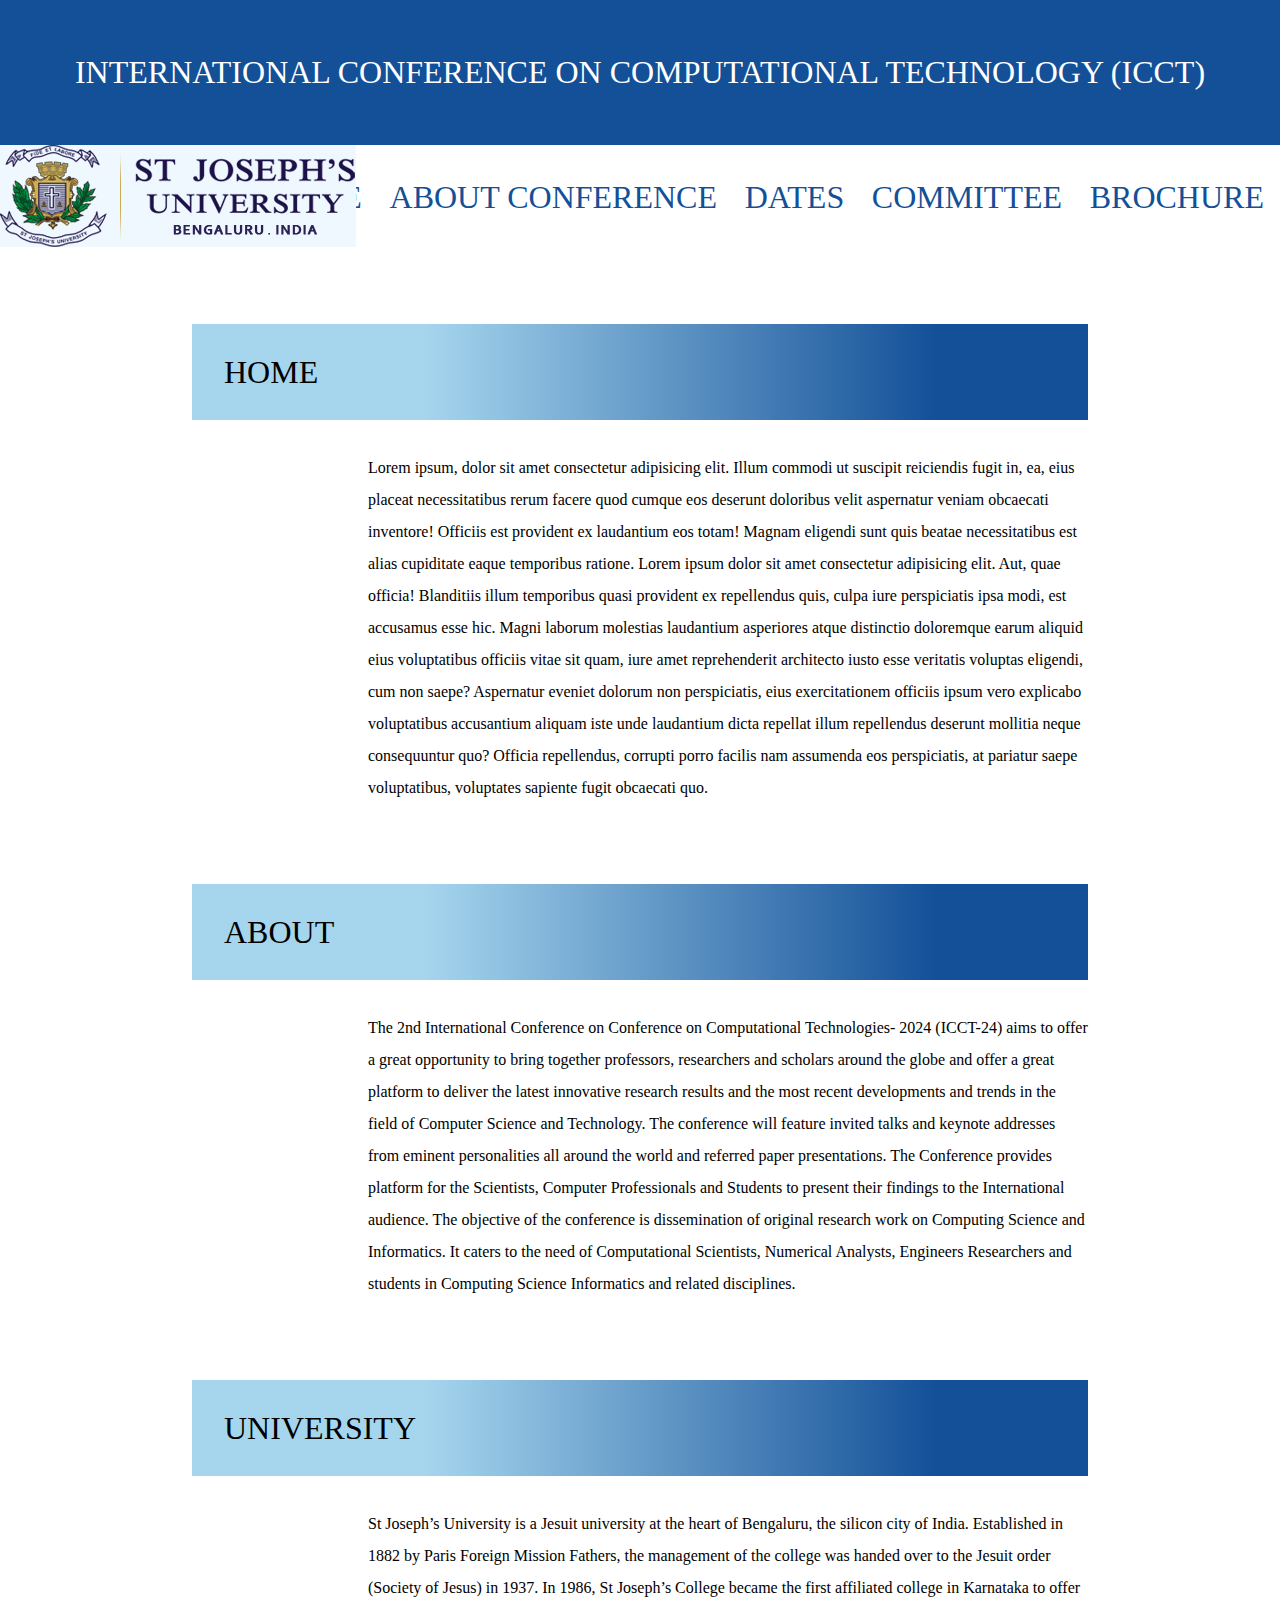
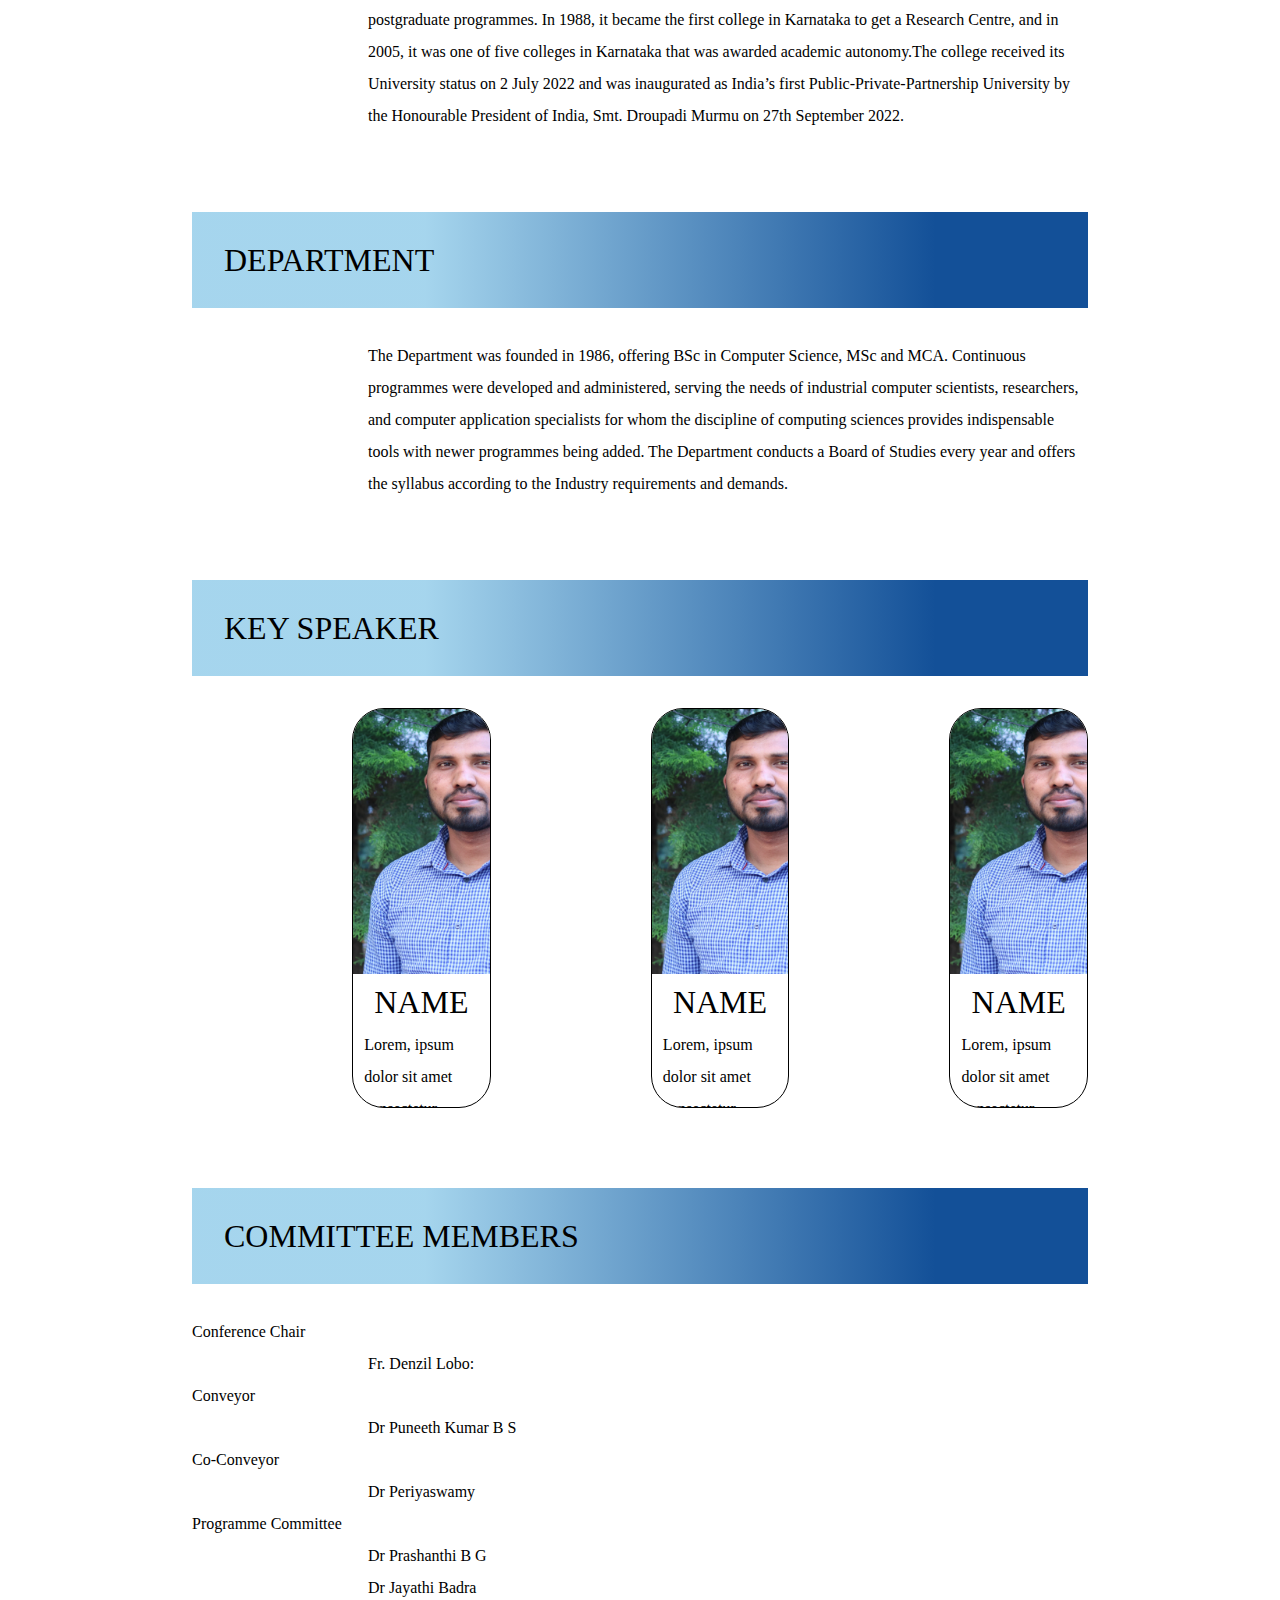
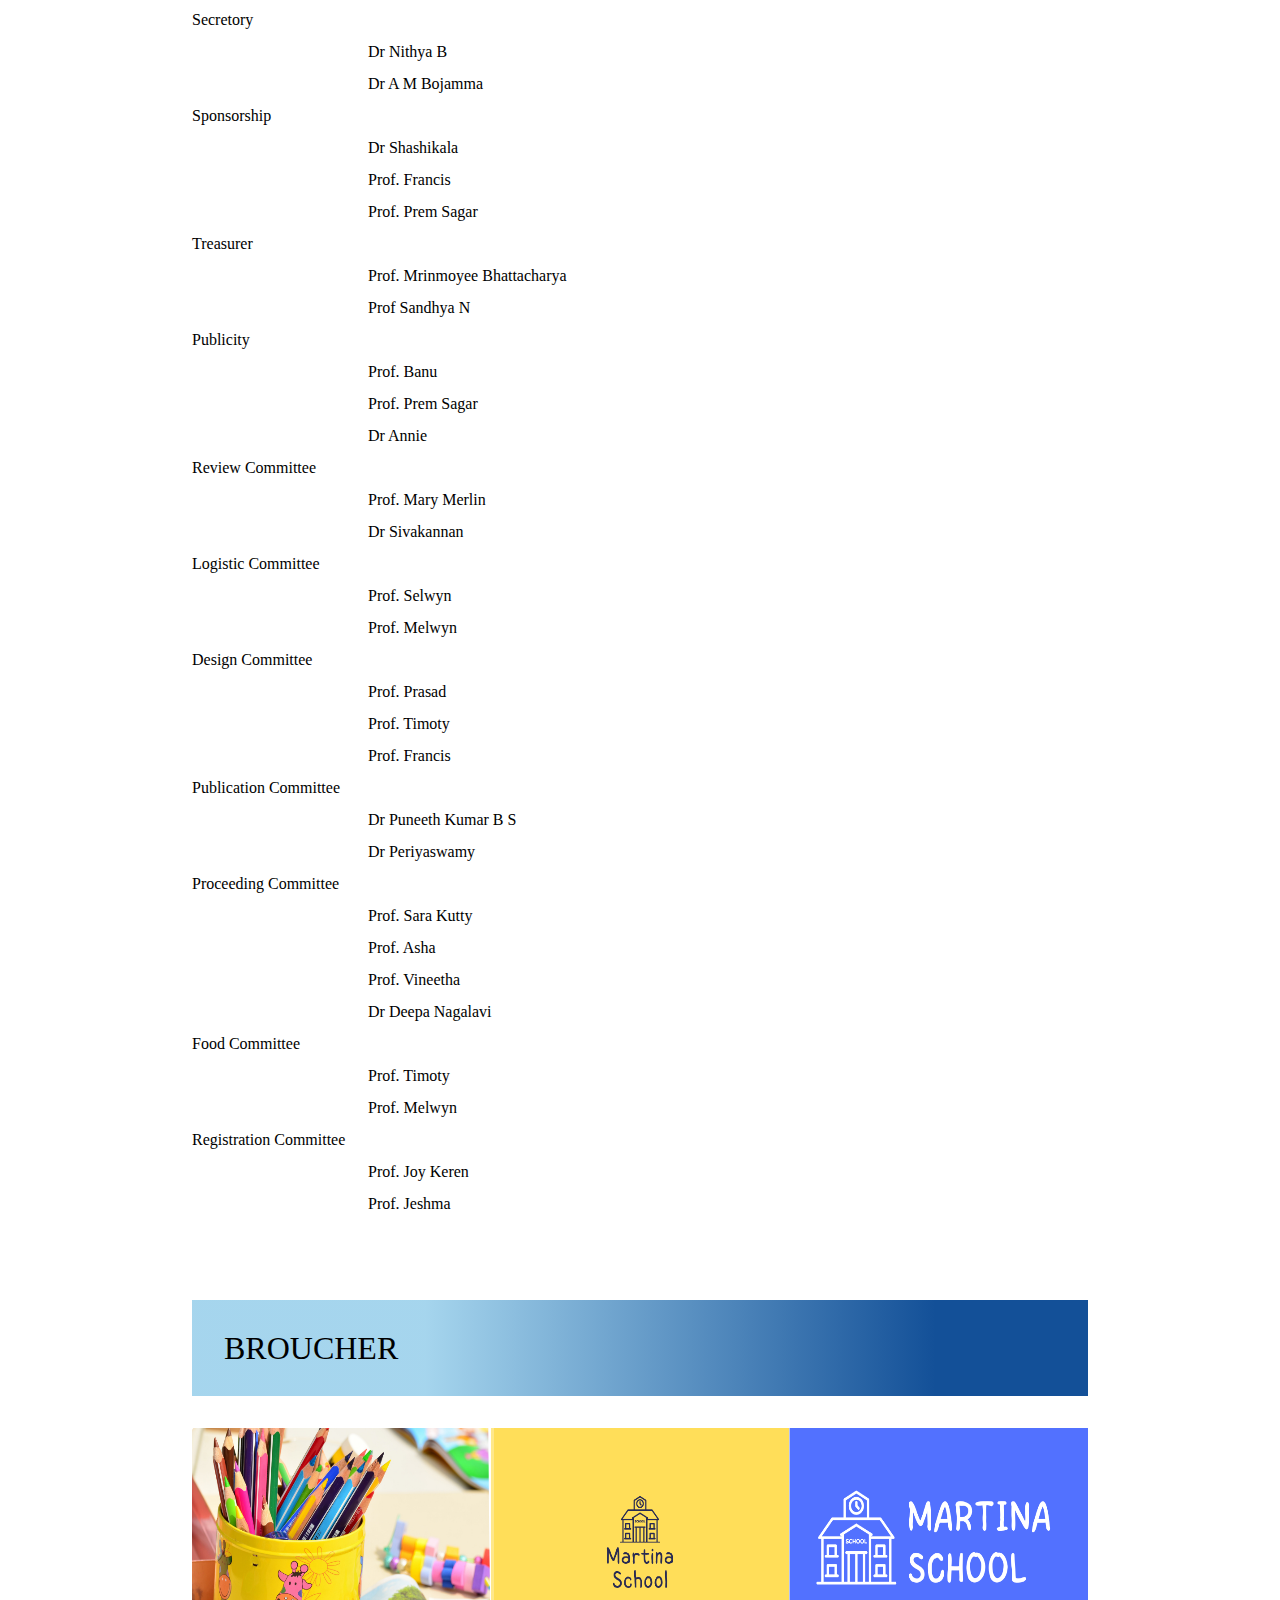
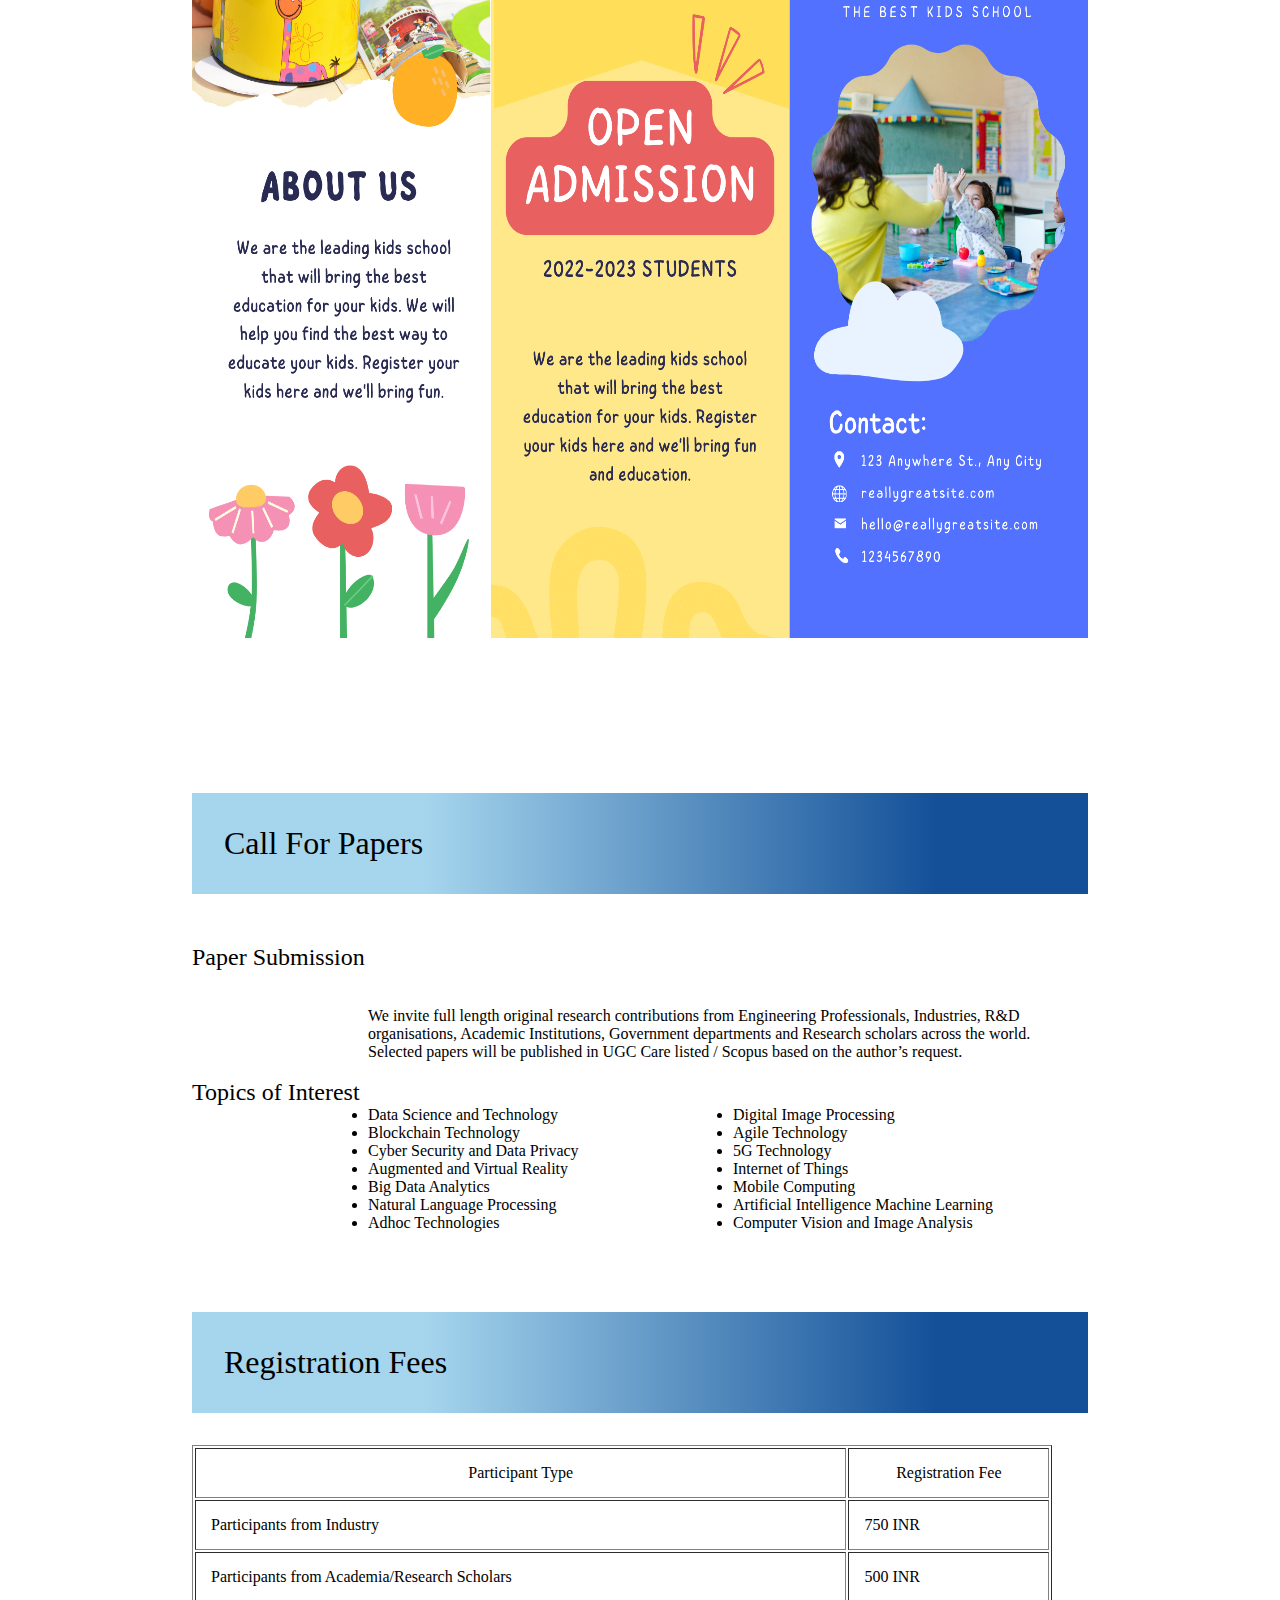
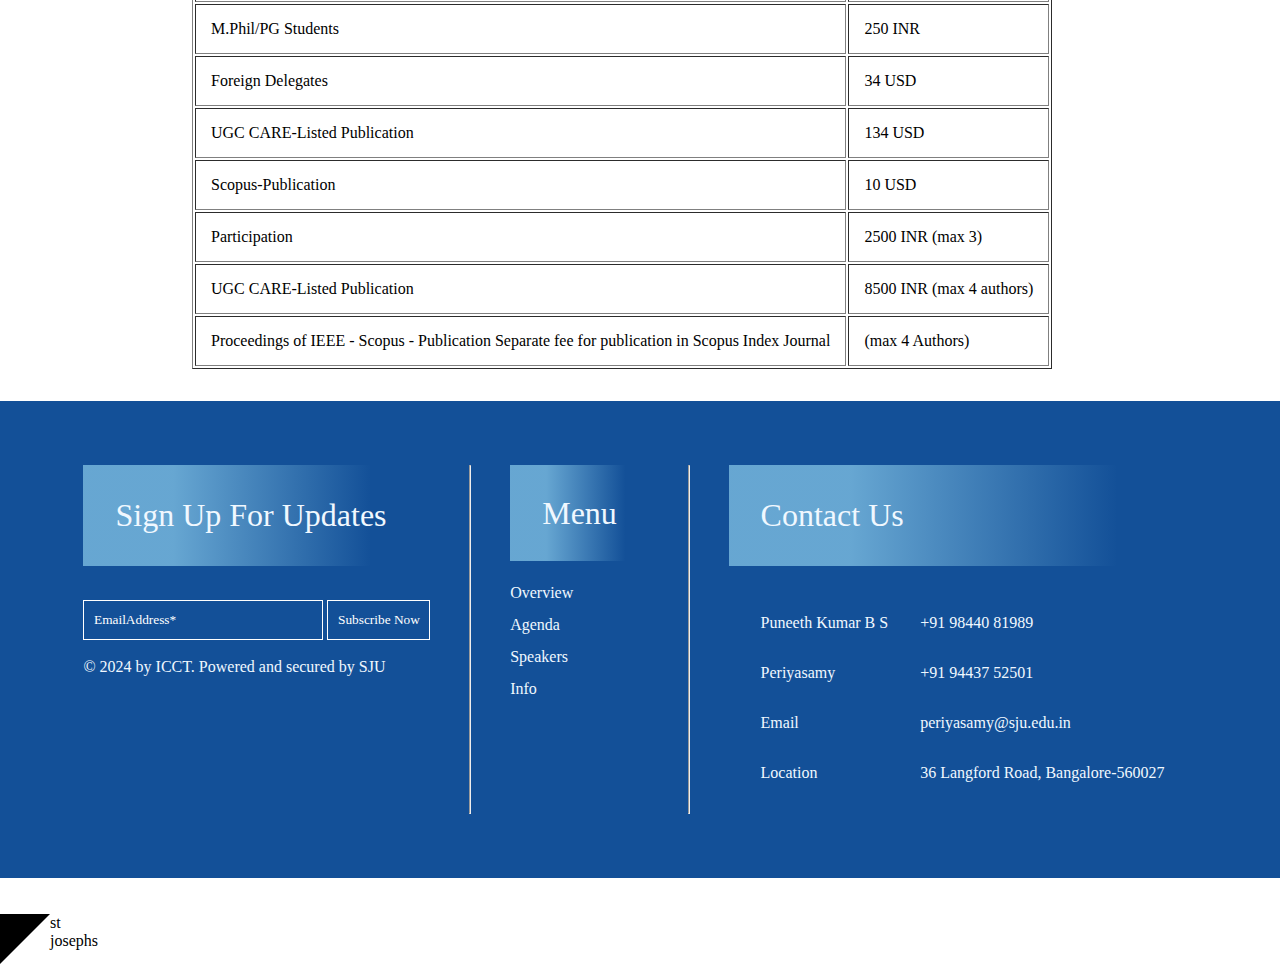
==== index.html @ 718569b0 "initial" ====
<!DOCTYPE html>
<html lang="en">
<head>
    <meta charset="UTF-8">
    <meta name="viewport" content="width=device-width, initial-scale=1.0">
    <title>Conference</title>
    <link rel="stylesheet" href="style.css">
    <link rel="preconnect" href="https://fonts.googleapis.com">
<link rel="preconnect" href="https://fonts.gstatic.com" crossorigin>
<link href="https://fonts.googleapis.com/css2?family=Raleway:ital,wght@1,500&display=swap" rel="stylesheet">
</head>
<body>
    <div class="container">
        <div class="header">

            <div class="conference">
                <h1>INTERNATIONAL CONFERENCE ON COMPUTATIONAL TECHNOLOGY (ICCT)</h1>
            </div>

            <div class="logoPic" class="overlay">
                <img src="logo.png" alt="LOGO" id="logo">
                <img src="college.jpg" alt="UNIVERSITY PICTURE" id="cllgPic">
            </div>
            
            <nav class="headNav">
                <img src="Removal-326.png" alt="icctlogo" id="icctLOGO">
                <a href="#home" class="headerNav">HOME</a>
                <a href="#about" class="headerNav">ABOUT CONFERENCE</a>
                <a href="" class="headerNav">DATES</a>
                <a href="#committee" class="headerNav">COMMITTEE</a>
                <a href="#broucher" class="headerNav">BROCHURE</a>
            </nav>
        </div>

        <div class="main">
            <div class="home" id="home">
            <p class="head">HOME</p>
            <p class="para">Lorem ipsum, dolor sit amet consectetur adipisicing elit. Illum commodi ut suscipit reiciendis fugit in, ea, eius placeat necessitatibus rerum facere quod cumque eos deserunt doloribus velit aspernatur veniam obcaecati inventore! Officiis est provident ex laudantium eos totam! Magnam eligendi sunt quis beatae necessitatibus est alias cupiditate eaque temporibus ratione. Lorem ipsum dolor sit amet consectetur adipisicing elit. Aut, quae officia! Blanditiis illum temporibus quasi provident ex repellendus quis, culpa iure perspiciatis ipsa modi, est accusamus esse hic. Magni laborum molestias laudantium asperiores atque distinctio doloremque earum aliquid eius voluptatibus officiis vitae sit quam, iure amet reprehenderit architecto iusto esse veritatis voluptas eligendi, cum non saepe? Aspernatur eveniet dolorum non perspiciatis, eius exercitationem officiis ipsum vero explicabo voluptatibus accusantium aliquam iste unde laudantium dicta repellat illum repellendus deserunt mollitia neque consequuntur quo? Officia repellendus, corrupti porro facilis nam assumenda eos perspiciatis, at pariatur saepe voluptatibus, voluptates sapiente fugit obcaecati quo.</p>
            </div>

            <div class="about" id="about">
                <p class="head">ABOUT</p>
                <p class="para">The 2nd International Conference on Conference on
                            Computational Technologies- 2024 (ICCT-24) aims to offer a great
                            opportunity to bring together professors, researchers and
                            scholars around the globe and offer a great platform to deliver the
                            latest innovative research results and the most recent
                            developments and trends in the field of Computer Science and
                            Technology. The conference will feature invited talks and keynote
                            addresses from eminent personalities all around the world and
                            referred paper presentations. The Conference provides platform
                            for the Scientists, Computer Professionals and Students to present
                            their findings to the International audience. The objective of the
                            conference is dissemination of original research work on
                            Computing Science and Informatics. It caters to the need of
                            Computational Scientists, Numerical Analysts, Engineers
                            Researchers and students in Computing Science Informatics and
                            related disciplines.
                </p>
            </div>

            <div class="uni" id="uni">
                <p class="head">UNIVERSITY</p>
                <p class="para">St Joseph’s University is a Jesuit university at the heart
                            of Bengaluru, the silicon city of India. Established in
                            1882 by Paris Foreign Mission Fathers, the management
                            of the college was handed over to the Jesuit order
                            (Society of Jesus) in 1937. In 1986, St Joseph’s College
                            became the first affiliated college in Karnataka to offer
                            postgraduate programmes. In 1988, it became the first
                            college in Karnataka to get a Research Centre, and in
                            2005, it was one of five colleges in Karnataka that was
                            awarded academic autonomy.The college received its
                            University status on 2 July 2022 and was inaugurated as
                            India’s first Public-Private-Partnership University by
                            the Honourable President of India, Smt. Droupadi
                            Murmu on 27th September 2022. 
                </p>
            </div>

            <div class="dep" id="dep">
                <p class="head">DEPARTMENT</p>
                <p class="para">The Department was founded in 1986, offering BSc in
                            Computer Science, MSc and MCA. Continuous
                            programmes were developed and administered, serving
                            the needs of industrial computer scientists,
                            researchers, and computer application specialists for
                            whom the discipline of computing sciences provides
                            indispensable tools with newer programmes being
                            added.
                            The Department conducts a Board of Studies every year
                            and offers the syllabus according to the Industry
                            requirements and demands.
                </p>
            </div>
            
            <div class="keyspeaker">
                <p class="head">KEY SPEAKER</p>
                <div class="cardDIV">
                <div class="card">
                    <img src="punith.png" alt="">
                    <p id="cardN">NAME</p>
                    <p id="cardP">Lorem, ipsum dolor sit amet consectetur adipisicing elit. Repellat excepturi cumque hic. Natus dolorum tenetur maxime non quod illo porro.</p>
                </div>

                <div class="card">
                    <img src="punith.png" alt="">
                    <p id="cardN">NAME</p>
                    <p id="cardP">Lorem, ipsum dolor sit amet consectetur adipisicing elit. Repellat excepturi cumque hic. Natus dolorum tenetur maxime non quod illo porro.</p>
                </div>

                <div class="card">
                    <img src="punith.png" alt="">
                    <p id="cardN">NAME</p>
                    <p id="cardP">Lorem, ipsum dolor sit amet consectetur adipisicing elit. Repellat excepturi cumque hic. Natus dolorum tenetur maxime non quod illo porro.</p>
                </div>
            </div>
            </div>

            <div class="committee" class="para" id="committee">
                <p class="head">COMMITTEE MEMBERS</p>
                
                <p class="title">Conference Chair</p>
                <p class="para">Fr. Denzil Lobo:</p>
                
                <p class="title">Conveyor</p>
                <p class="para">Dr Puneeth Kumar B S</p>
            
                <p class="title">Co-Conveyor </p>
                <p class="para">Dr Periyaswamy</p>
            
                <p class="title">Programme Committee</p>
                <p class="para">Dr Prashanthi B G</p>
                <p class="para">Dr Jayathi Badra</p>
            
                <p class="title">Secretory</p>
                <p class="para">Dr Nithya B</p>
                <p class="para">Dr A M Bojamma</p>
            
                <p class="title">Sponsorship</p>
                <p class="para">Dr Shashikala</p>
                <p class="para">Prof. Francis</p>
                <p class="para">Prof. Prem Sagar</p>
            
                <p class="title">Treasurer</p>
                <p class="para">Prof. Mrinmoyee Bhattacharya</p>
                <p class="para">Prof Sandhya N</p>
            
                <p class="title">Publicity</p>
                <p class="para">Prof. Banu</p>
                <p class="para">Prof. Prem Sagar</p>
                <p class="para">Dr Annie</p>
            
                <p class="title">Review Committee</p>
                <p class="para">Prof. Mary Merlin</p>
                <p class="para">Dr Sivakannan</p>
            
                <p class="title">Logistic Committee</p>
                <p class="para">Prof. Selwyn</p>
                <p class="para">Prof. Melwyn</p>
            
                <p class="title">Design Committee</p>
                <p class="para">Prof. Prasad</p>
                <p class="para">Prof. Timoty</p>
                <p class="para">Prof. Francis</p>
            
                <p class="title">Publication Committee</p>
                <p class="para">Dr Puneeth Kumar B S</p>
                <p class="para">Dr Periyaswamy</p>
            
                <p class="title">Proceeding Committee</p>
                <p class="para">Prof. Sara Kutty</p>
                <p class="para">Prof. Asha</p>
                <p class="para">Prof. Vineetha</p>
                <p class="para">Dr Deepa Nagalavi</p>
            
                <p class="title">Food Committee</p>
                <p class="para">Prof. Timoty</p>
                <p class="para">Prof. Melwyn</p>
            
                <p class="title">Registration Committee</p>
                <p class="para">Prof. Joy Keren</p>
                <p class="para">Prof. Jeshma</p>
            </div>

            <div class="broucher" id="broucher">
                <p class="head">BROUCHER</p>
                <img src="broucher.png" alt="broucher" id="brouchImg">
            </div>
        </div>
        <div class="forAuthors">
            <div class="callForPapers">
                <p class="head">Call For Papers</p>
                <br>
                <h2><u>Paper Submission</u></h2>
                <br><br>
                
                <p class="para">We invite full length original research
                contributions from Engineering Professionals, Industries, R&D
                organisations, Academic Institutions, Government departments
                and Research scholars across the world. Selected papers will be
                published in UGC Care listed / Scopus based on the author’s
                request.</p>
                <br>
                <h2><u>Topics of Interest<u></h2>
                <div class="para">
                    <ul class="two-column-list">
                        <li>Data Science and Technology</li>
                        <li>Blockchain Technology</li>
                        <li>Cyber Security and Data Privacy</li>
                        <li>Augmented and Virtual Reality</li>
                        <li>Big Data Analytics</li>
                        <li>Natural Language Processing</li>
                        <li>Adhoc Technologies</li>
                        <li>Digital Image Processing</li>
                        <li>Agile Technology</li>
                        <li>5G Technology</li>
                        <li>Internet of Things</li>
                        <li>Mobile Computing</li>
                        <li>Artificial Intelligence Machine Learning</li>
                        <li>Computer Vision and Image Analysis</li>
                    </ul>
                </div>
            </div>
            <div class="registration" id="reg">
                <p class="head">Registration Fees</p>
                    <table border="1px solid black" padding="2px">
                        <tr>
                            <th class="pad">Participant Type</th>
                            <th class="pad">Registration Fee</th>
                        </tr>
                        <tr>
                            <td class="pad">Participants from Industry</td>
                            <td class="pad">750 INR</td>
                        </tr>
                        <tr>
                            <td class="pad">Participants from Academia/Research Scholars</td>
                            <td class="pad">500 INR</td>
                        </tr>
                        <tr>
                            <td class="pad">M.Phil/PG Students</td>
                            <td class="pad">250 INR</td>
                        </tr>
                        <tr>
                            <td class="pad">Foreign Delegates</td>
                            <td class="pad">34 USD</td>
                        </tr>
                        <tr>
                            <td class="pad">UGC CARE-Listed Publication</td>
                            <td class="pad">134 USD</td>
                        </tr>
                        <tr>
                            <td class="pad">Scopus-Publication</td>
                            <td class="pad">10 USD</td>
                        </tr>
                        <tr>
                            <td class="pad">Participation</td>
                            <td class="pad">2500 INR (max 3)</td>
                        </tr>
                        <tr>
                            <td class="pad">UGC CARE-Listed Publication</td>
                            <td class="pad">8500 INR (max 4 authors)</td>
                        </tr>
                        <tr>
                            <td class="pad">Proceedings of IEEE - Scopus - Publication  Separate fee for publication in Scopus Index Journal</td>
                            <td class="pad">(max 4 Authors)</td>
                        </tr>
                    </table>
            </div>
        </div>
        <div class="footer">
            <div class="left">
                <p class="headF">Sign Up For Updates</p><br>
                <input type="email" id="email" placeholder="EmailAddress*">
                <input type="button" id="subscribe" value="Subscribe Now">
                <br><br>
                <p> &copy; 2024 by ICCT. Powered and secured by SJU </p>
            </div>
            <hr>
            <div class="middle">
                <div class="menuF">
                    <p class="headF">Menu</p>
                    <div class="middleheader">
                    <a href="" class="anchor">Overview</a>
                    <a href="" class="anchor">Agenda</a>
                    <a href="" class="anchor">Speakers</a>
                    <a href="" class="anchor">Info</a>
                    </div>
                </div>
            </div>
            <hr>
            <div class="right">
                <div class="contactF">
                    <p class="headF">Contact Us</p>
                    <table id="contact" >
                        <tr>
                            <td class="inline">Puneeth Kumar B S</td>
                            <td class="dist"><a href="tel:+919844081989" class="anchor">+91 98440 81989</a></td>
                        </tr>
                        <tr>
                            <td class="inline">Periyasamy</td>
                            <td class="dist"><a href="tel:+919443752501" class="anchor">+91 94437 52501</a></td>
                        </tr>
                        <tr>
                            <td class="inline">Email</td>
                            <td class="dist"><a href="mailto:periyasamy@sju.edu.in" class="anchor">periyasamy@sju.edu.in</a></td>
                        </tr>
                        <tr>
                            <td class="inline">Location</td>
                            <td class="dist"><a href="https://maps.app.goo.gl/QiLwii8ZhVejhxMS9" target="_blank" class="anchor">36 Langford Road, Bangalore-560027</a></td>
                        </tr>
                    </table>
                    
                </div>
            </div>
        </div>
    </div>
</body>
<br><br>
<div class="overlay">
    st josephs
</div>
</html>
---- style.css ----
*{
    box-sizing: border-box;
    margin: 0;
    padding: 0;
    font-family: Cambria, Cochin, Georgia, Times, 'Times New Roman', serif;
    font-weight: 400;
    text-decoration: none;
}
body{
    width: 100%;
    height: 100%;
}
#cllgPic{
    width:100% ;
    height:70vh ;
}
#logo{
    position: absolute;
    background-color: aliceblue
}
#icctLOGO{
    height: 4rem;
    width: 14rem;
    display: inline;
    /* background-color: red; */
}
.conference{
    background: #135098;
    text-align: center;
    color: white;
    padding: 6vh;
}
.headNav{
    width: 100%;
    height: 9vh;
    display: flex;
    justify-content: space-between;
    margin: auto;
    padding: 1rem;
    /* background-color: #85c6e7; */
    text-decoration-color: white;
    text-decoration: solid;
}
.headerNav{
    text-decoration: none;
    color: #135098;
    font-size: 2rem;
    display: inline;
}
.main{
    display: flex;
    flex-direction: column;
    align-items: center;
    line-height: 2rem;
}
.home{
    width: 70vw;
}
.about{
    width: 70vw;
}
#aboutP{
    margin-left: 10rem;
}
#aboutT{
    padding: 2rem;
    font-size: 2rem;
}
.para{
    margin-left: 11rem;
}
.head{
    margin-top: 5rem;
    margin-bottom: 2rem;
    padding: 2rem;
    font-size: 2rem;
    background: rgb(133,198,231);
background: linear-gradient(90deg, rgba(133,198,231,0.73357265269389) 26%, rgba(19,80,152,1) 83%);
}
.headF{
    margin-bottom: 1rem;
    padding: 2rem;
    font-size: 2rem;
    background: rgb(133,198,231);
background: linear-gradient(90deg, rgba(133,198,231,0.73357265269389) 26%, rgba(19,80,152,1) 83%);
}
.uni{
    width: 70vw;
}
.dep{
    width: 70vw;
}
.committee{
    width: 70vw;
}
.keyspeaker{
    width: 70vw;
}
.brochure{
    width: 70vw;
}
#brouchImg{
    width: 70vw;
    height: 90vh;
}
.registration{
    width: 70vw;
    align-content: center;
}
.card{
    border: 1px solid black;
    width: 16.7rem;
    border-radius: 2rem;
    overflow: hidden;
    height: 25rem;
}
#cardN{
    text-align: center;
    font-size: 2rem;
}
#cardP{
    margin: 0.7rem;
}
#keyspeakH{
    padding: 2rem;
    font-size: 2rem;
    width: 50vw;
}
.card{
    margin-left: 10rem;
}

.cardDIV{
    display: flex;
}

/* .overlay{
    background-color: gray;
    width: 400px;
    height: 400px;
    transform: rotate(45deg);
    position: ;
} */

.overlay{
    /* background-color: aqua; */
    height: 0px;
    width: 0px;
    border-right: 50px solid transparent;
    border-bottom: 50px solid transparent;
    border-left: 50px solid black;
    /* border-top: ; */
}
#email{
    border: 1px solid white;
    color: white;
    background-color:  #135098;
    padding: 0.6rem;
    width: 15rem;
    height: 2.5rem;
}
#subscribe{
    border: 1px solid white;
    color: white;
    background-color:  #135098;
    padding: 0.6rem;
    /* width: 15rem; */
    height: 2.5rem;
}
::placeholder{
    color: white;
}

.footer{
    background-color: #135098;
    padding: 4rem;
    color: aliceblue;
    display: flex;
    flex-direction: row;
    justify-content: space-around;
}
.footNav{
    width: 30vw;
    margin: auto;
}
.footerNav{
    color: aliceblue;
}
#copyright{
    margin-top: 2rem;
}
.middle{
    line-height: 2rem;
}
.middleheader{
    display: flex;
    flex-direction: column;
    justify-content: space-evenly;
}
.anchor{
    color: aliceblue;
    text-decoration: none;
}
.forAuthors{
    padding: 2rem;
    display: flex;
    flex-direction: column;
    align-items: center;
}
.callForPapers{
    width: 70vw;
    margin-top: 2rem;
}
.inline{
    /* display: inline; */
    margin-left: 1rem;
}
.dist{
    margin-left: 1rem;
}
#contact{
    border-spacing: 2rem;
}
.two-column-list{
  -webkit-column-count: 2;
  -webkit-column-gap: 10px;
   column-count: 2;
   column-gap: 10px;
}
.pad{
    padding:15px;
}
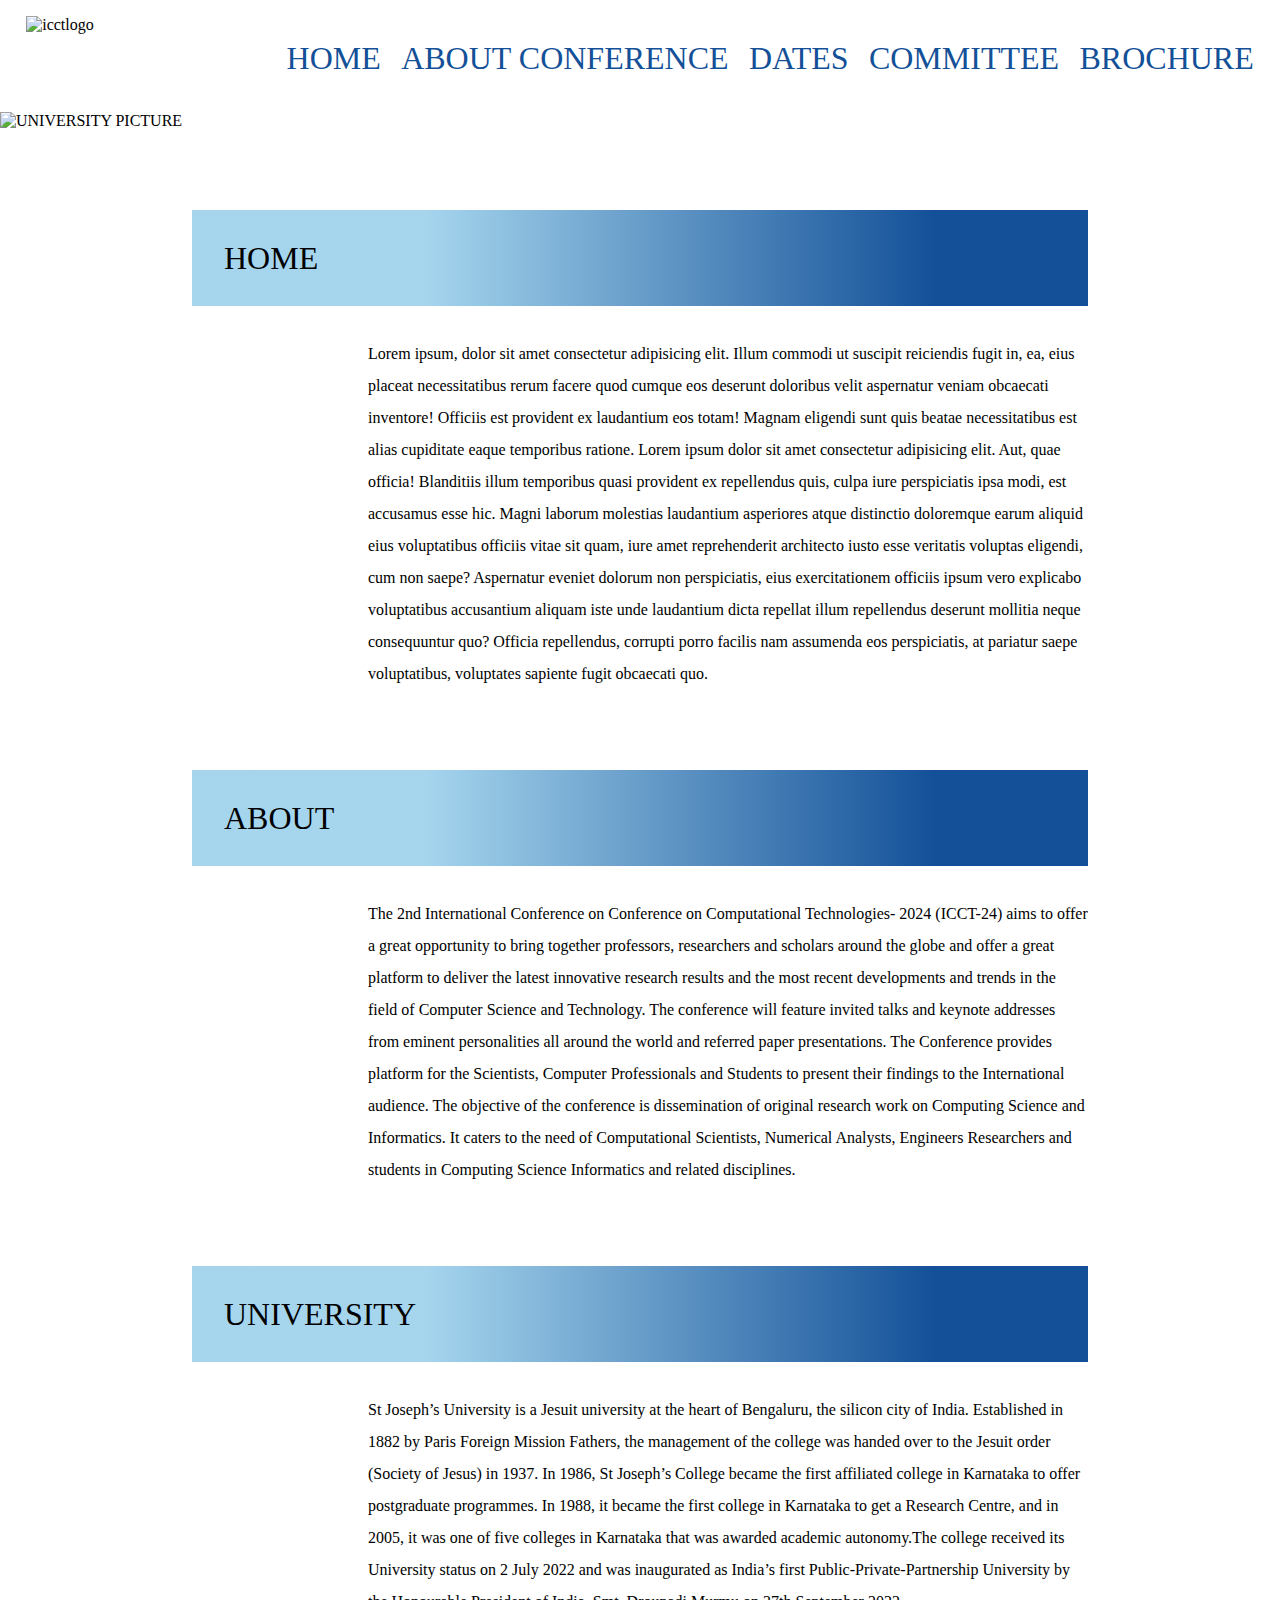
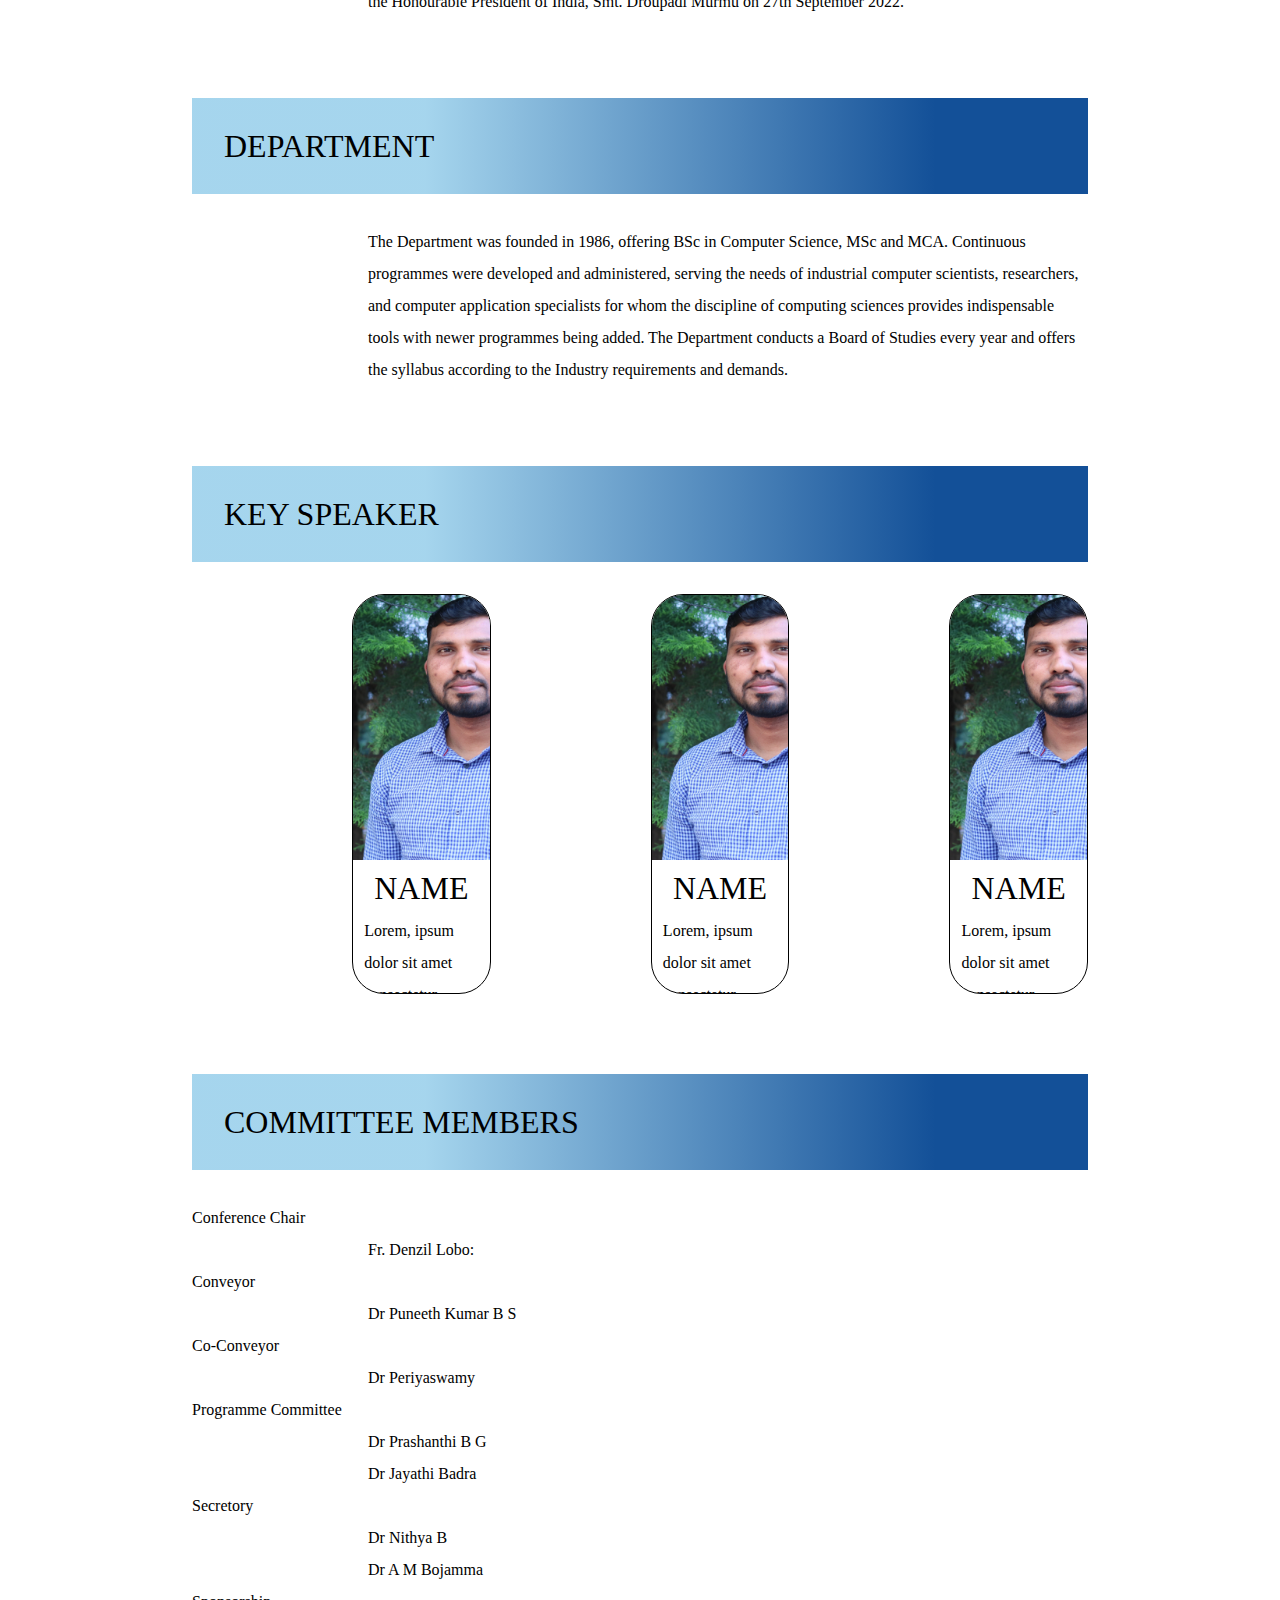
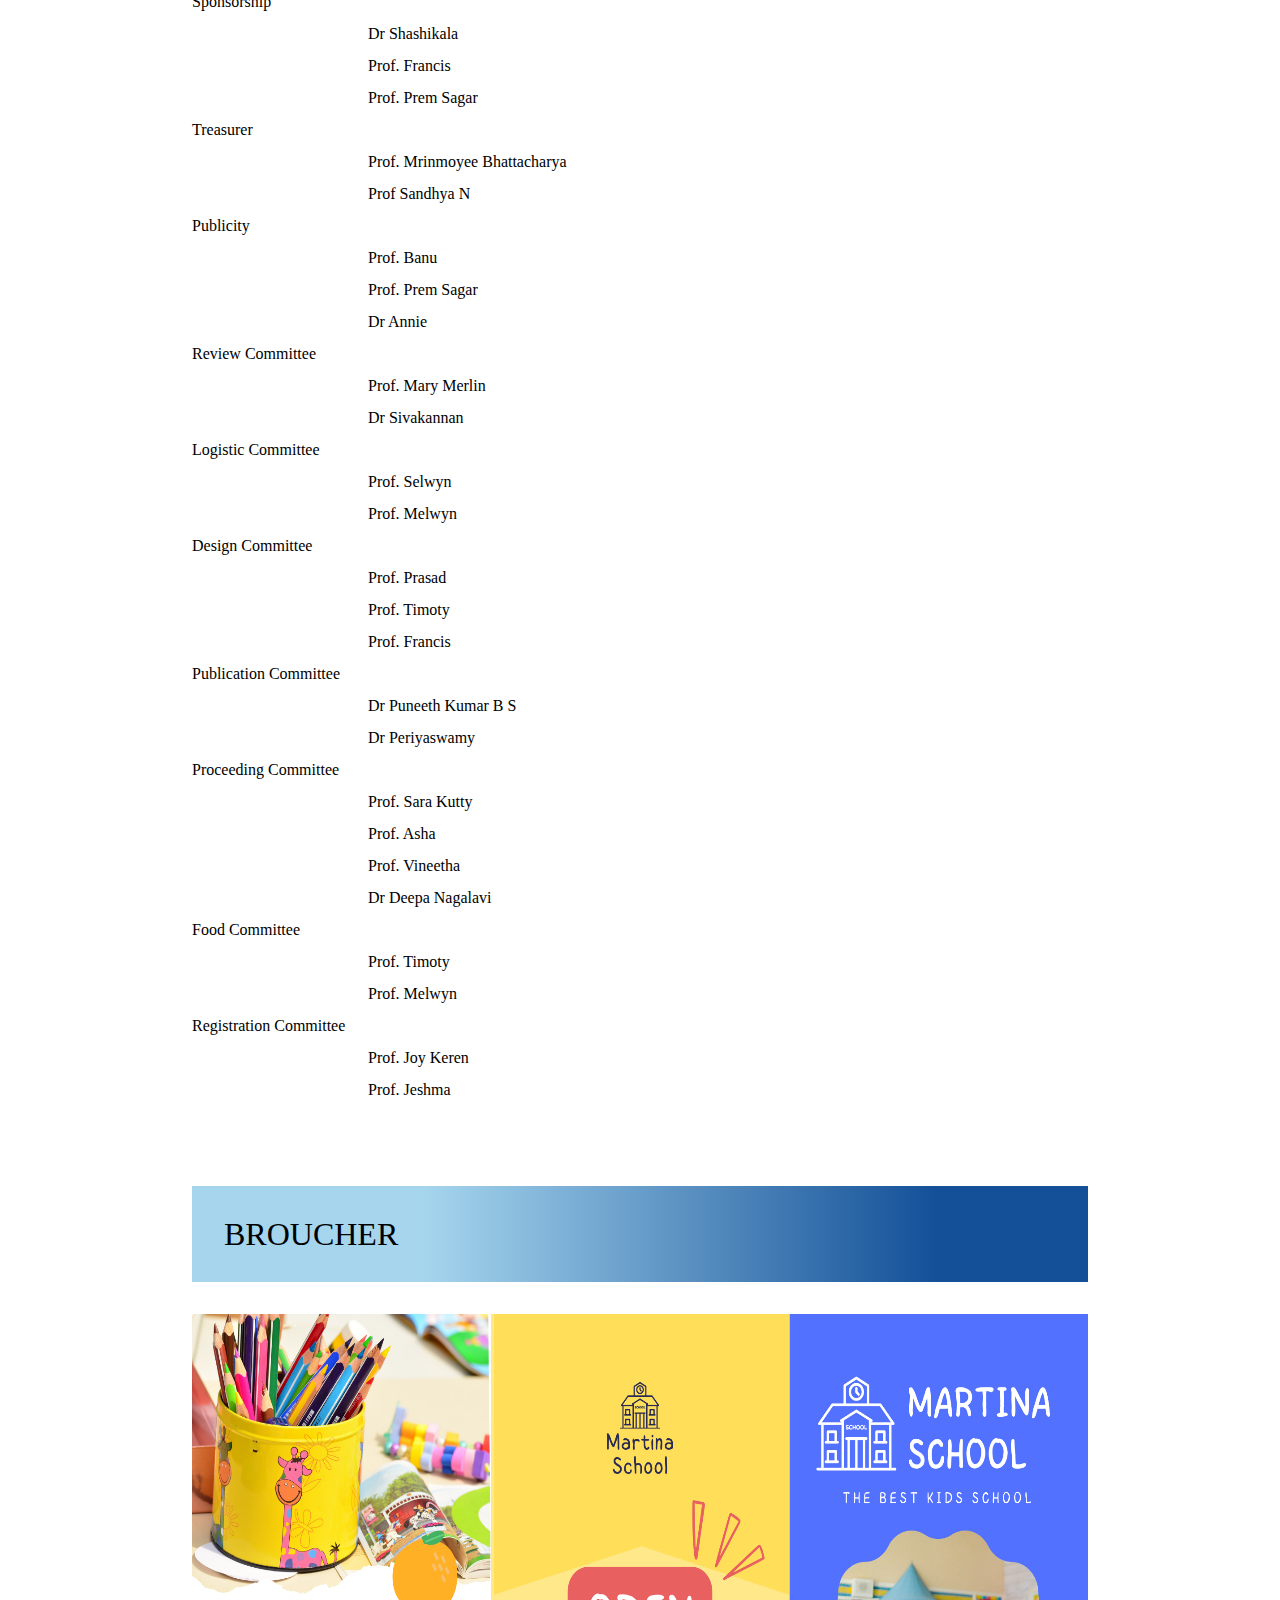
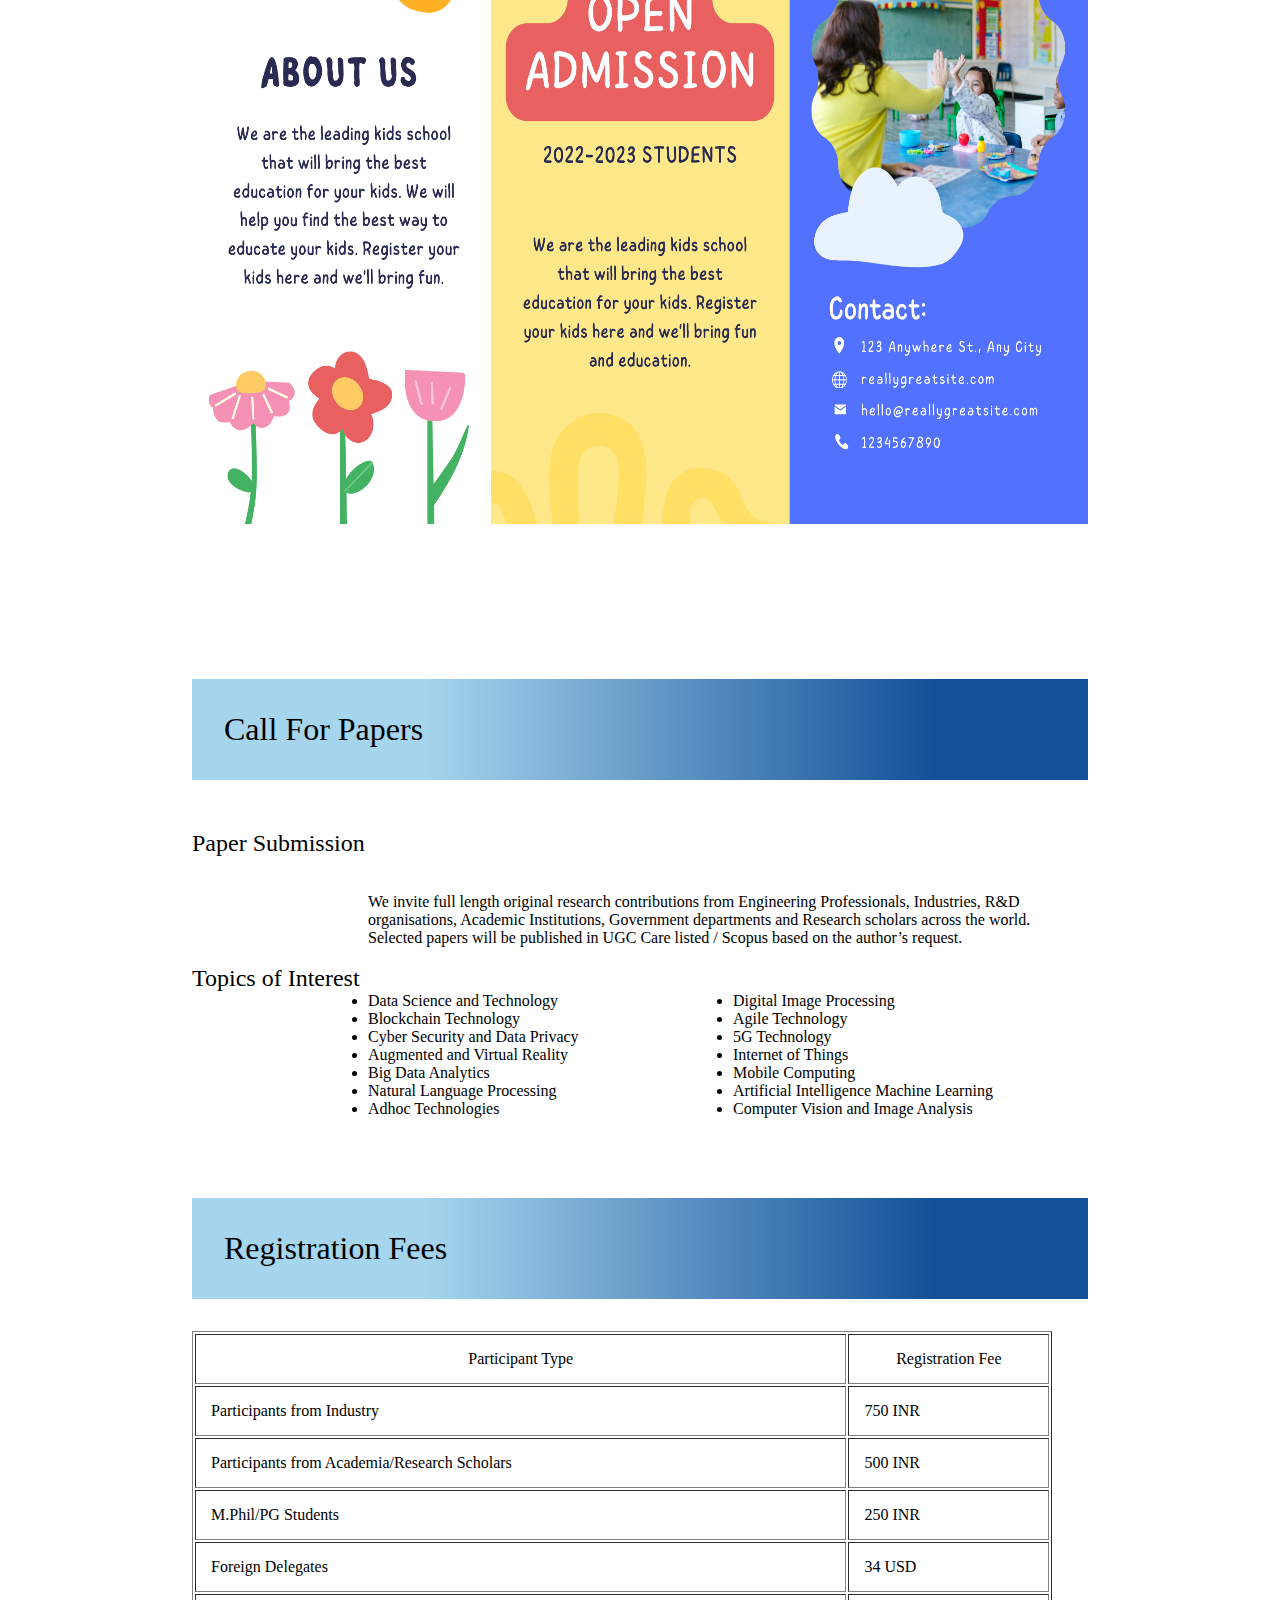
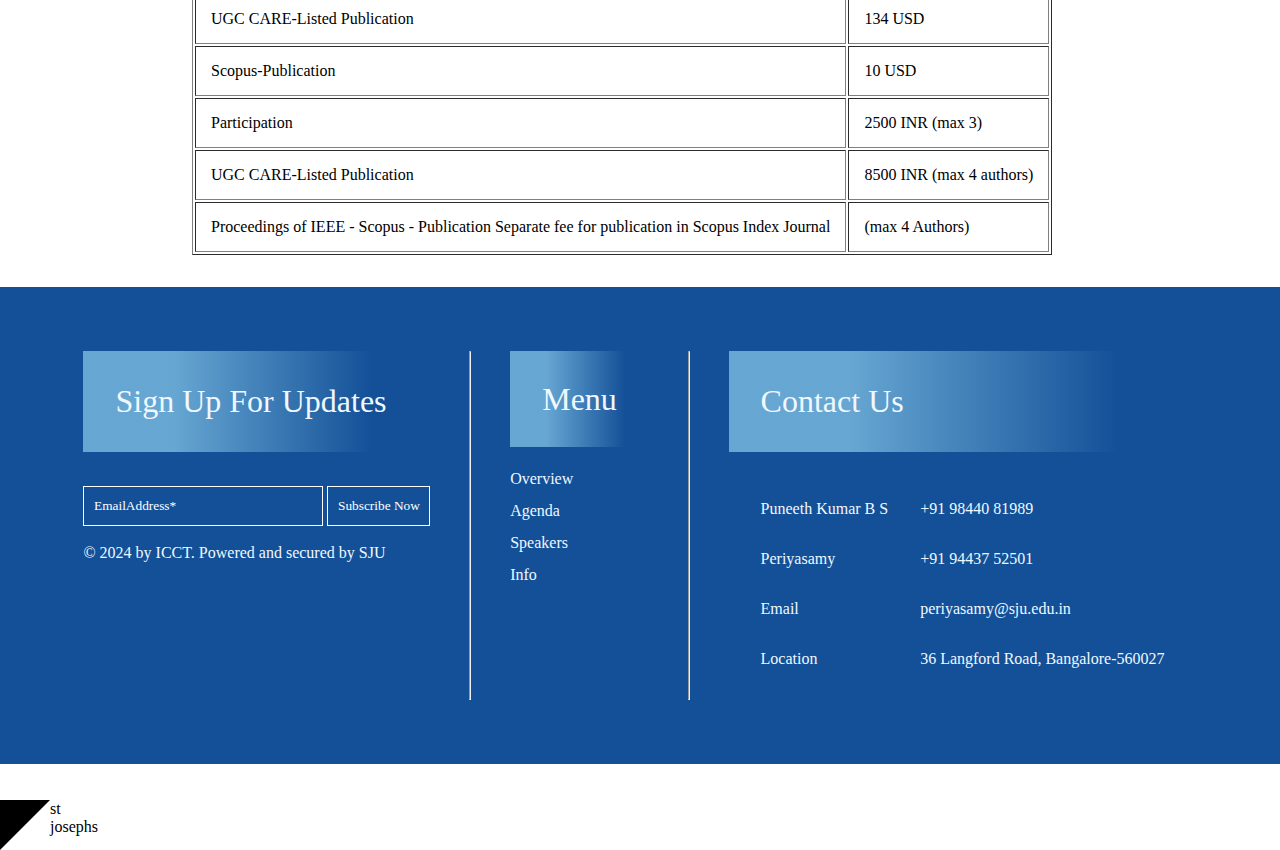
==== commit 427d22b8: "yaseen front page" ====
--- a/index.html
+++ b/index.html
@@ -11,25 +11,20 @@
 </head>
 <body>
     <div class="container">
+        <nav class="headNav">
+            <img src="Removal-70.png" alt="icctlogo" id="icctLOGO">
+            <a href="#home" class="headerNav">HOME</a>
+            <a href="#about" class="headerNav">ABOUT CONFERENCE</a>
+            <a href="" class="headerNav">DATES</a>
+            <a href="#committee" class="headerNav">COMMITTEE</a>
+            <a href="#broucher" class="headerNav">BROCHURE</a>
+        </nav>
+        
         <div class="header">
-
-            <div class="conference">
-                <h1>INTERNATIONAL CONFERENCE ON COMPUTATIONAL TECHNOLOGY (ICCT)</h1>
-            </div>
-
             <div class="logoPic" class="overlay">
-                <img src="logo.png" alt="LOGO" id="logo">
                 <img src="college.jpg" alt="UNIVERSITY PICTURE" id="cllgPic">
             </div>
-            
-            <nav class="headNav">
-                <img src="Removal-326.png" alt="icctlogo" id="icctLOGO">
-                <a href="#home" class="headerNav">HOME</a>
-                <a href="#about" class="headerNav">ABOUT CONFERENCE</a>
-                <a href="" class="headerNav">DATES</a>
-                <a href="#committee" class="headerNav">COMMITTEE</a>
-                <a href="#broucher" class="headerNav">BROCHURE</a>
-            </nav>
+ 
         </div>
 
         <div class="main">
--- a/style.css
+++ b/style.css
@@ -14,13 +14,10 @@
     width:100% ;
     height:70vh ;
 }
-#logo{
-    position: absolute;
-    background-color: aliceblue
-}
+
 #icctLOGO{
-    height: 4rem;
-    width: 14rem;
+    height: 5rem;
+    width: 15rem;
     display: inline;
     /* background-color: red; */
 }
@@ -32,20 +29,29 @@
 }
 .headNav{
     width: 100%;
-    height: 9vh;
-    display: flex;
-    justify-content: space-between;
+    height: auto;
+    display: flex;
+    justify-content: space-around;
     margin: auto;
     padding: 1rem;
-    /* background-color: #85c6e7; */
+    background-color: white;
     text-decoration-color: white;
     text-decoration: solid;
+    
+    position: sticky;
+    top: 0;
+    /* bottom: 40px; */
+    /* right: 0;
+    left: 0;
+    bottom: 0; */
+    
 }
 .headerNav{
     text-decoration: none;
     color: #135098;
     font-size: 2rem;
     display: inline;
+    padding-top: 1.5rem;
 }
 .main{
     display: flex;
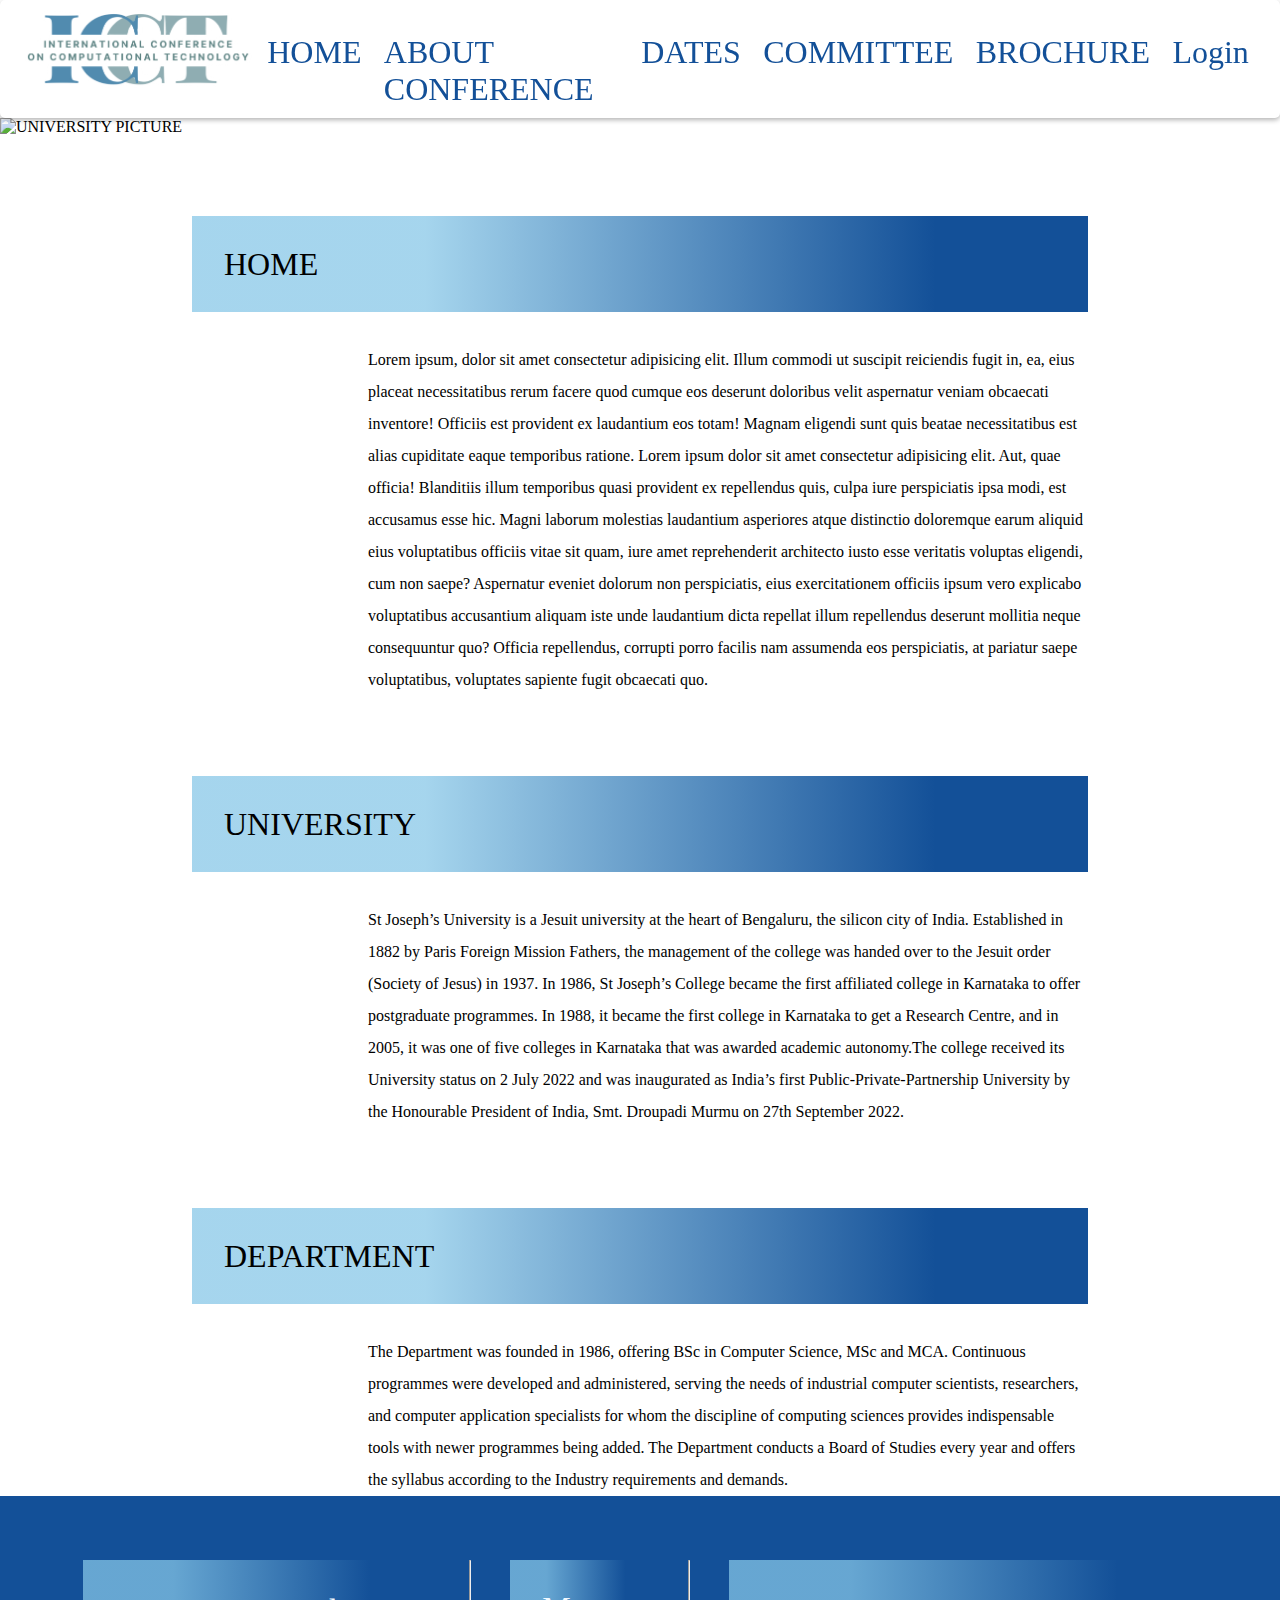
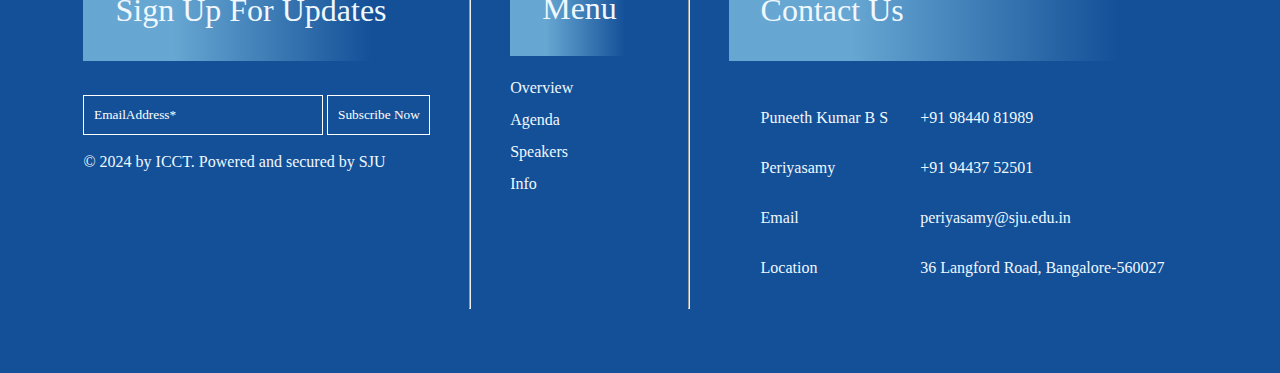
==== commit 33eb868d: "yaseen" ====
--- a/index.html
+++ b/index.html
@@ -11,47 +11,28 @@
 </head>
 <body>
     <div class="container">
+
         <nav class="headNav">
             <img src="Removal-70.png" alt="icctlogo" id="icctLOGO">
-            <a href="#home" class="headerNav">HOME</a>
-            <a href="#about" class="headerNav">ABOUT CONFERENCE</a>
+            <a href="index.html" class="headerNav">HOME</a>
+            <a href="page_3.html" class="headerNav">ABOUT CONFERENCE</a>
             <a href="" class="headerNav">DATES</a>
-            <a href="#committee" class="headerNav">COMMITTEE</a>
-            <a href="#broucher" class="headerNav">BROCHURE</a>
+            <a href="page_4.html" class="headerNav">COMMITTEE</a>
+            <a href="page_5.html" class="headerNav">BROCHURE</a>
+            <a href="loginpage.html" class="headerNav">Login</a>
         </nav>
         
         <div class="header">
             <div class="logoPic" class="overlay">
                 <img src="college.jpg" alt="UNIVERSITY PICTURE" id="cllgPic">
             </div>
- 
         </div>
 
         <div class="main">
+
             <div class="home" id="home">
-            <p class="head">HOME</p>
-            <p class="para">Lorem ipsum, dolor sit amet consectetur adipisicing elit. Illum commodi ut suscipit reiciendis fugit in, ea, eius placeat necessitatibus rerum facere quod cumque eos deserunt doloribus velit aspernatur veniam obcaecati inventore! Officiis est provident ex laudantium eos totam! Magnam eligendi sunt quis beatae necessitatibus est alias cupiditate eaque temporibus ratione. Lorem ipsum dolor sit amet consectetur adipisicing elit. Aut, quae officia! Blanditiis illum temporibus quasi provident ex repellendus quis, culpa iure perspiciatis ipsa modi, est accusamus esse hic. Magni laborum molestias laudantium asperiores atque distinctio doloremque earum aliquid eius voluptatibus officiis vitae sit quam, iure amet reprehenderit architecto iusto esse veritatis voluptas eligendi, cum non saepe? Aspernatur eveniet dolorum non perspiciatis, eius exercitationem officiis ipsum vero explicabo voluptatibus accusantium aliquam iste unde laudantium dicta repellat illum repellendus deserunt mollitia neque consequuntur quo? Officia repellendus, corrupti porro facilis nam assumenda eos perspiciatis, at pariatur saepe voluptatibus, voluptates sapiente fugit obcaecati quo.</p>
-            </div>
-
-            <div class="about" id="about">
-                <p class="head">ABOUT</p>
-                <p class="para">The 2nd International Conference on Conference on
-                            Computational Technologies- 2024 (ICCT-24) aims to offer a great
-                            opportunity to bring together professors, researchers and
-                            scholars around the globe and offer a great platform to deliver the
-                            latest innovative research results and the most recent
-                            developments and trends in the field of Computer Science and
-                            Technology. The conference will feature invited talks and keynote
-                            addresses from eminent personalities all around the world and
-                            referred paper presentations. The Conference provides platform
-                            for the Scientists, Computer Professionals and Students to present
-                            their findings to the International audience. The objective of the
-                            conference is dissemination of original research work on
-                            Computing Science and Informatics. It caters to the need of
-                            Computational Scientists, Numerical Analysts, Engineers
-                            Researchers and students in Computing Science Informatics and
-                            related disciplines.
-                </p>
+                <p class="head">HOME</p>
+                <p class="para">Lorem ipsum, dolor sit amet consectetur adipisicing elit. Illum commodi ut suscipit reiciendis fugit in, ea, eius  placeat necessitatibus rerum facere quod cumque eos deserunt doloribus velit aspernatur veniam obcaecati inventore! Officiis est provident ex laudantium eos totam! Magnam eligendi sunt quis beatae necessitatibus est alias cupiditate eaque temporibus ratione. Lorem ipsum dolor sit amet consectetur adipisicing elit. Aut, quae officia! Blanditiis illum temporibus quasi provident ex repellendus quis, culpa iure perspiciatis ipsa modi, est accusamus esse hic. Magni laborum molestias laudantium asperiores atque distinctio doloremque earum aliquid eius voluptatibus officiis vitae sit quam, iure amet reprehenderit architecto iusto esse veritatis voluptas eligendi, cum non saepe? Aspernatur eveniet dolorum non perspiciatis, eius exercitationem officiis ipsum vero explicabo voluptatibus accusantium aliquam iste unde laudantium dicta repellat illum repellendus deserunt mollitia neque consequuntur quo? Officia repellendus, corrupti porro facilis nam assumenda eos perspiciatis, at pariatur saepe voluptatibus, voluptates sapiente fugit obcaecati quo.</p>
             </div>
 
             <div class="uni" id="uni">
@@ -88,182 +69,9 @@
                             requirements and demands.
                 </p>
             </div>
+        </div>   
             
-            <div class="keyspeaker">
-                <p class="head">KEY SPEAKER</p>
-                <div class="cardDIV">
-                <div class="card">
-                    <img src="punith.png" alt="">
-                    <p id="cardN">NAME</p>
-                    <p id="cardP">Lorem, ipsum dolor sit amet consectetur adipisicing elit. Repellat excepturi cumque hic. Natus dolorum tenetur maxime non quod illo porro.</p>
-                </div>
-
-                <div class="card">
-                    <img src="punith.png" alt="">
-                    <p id="cardN">NAME</p>
-                    <p id="cardP">Lorem, ipsum dolor sit amet consectetur adipisicing elit. Repellat excepturi cumque hic. Natus dolorum tenetur maxime non quod illo porro.</p>
-                </div>
-
-                <div class="card">
-                    <img src="punith.png" alt="">
-                    <p id="cardN">NAME</p>
-                    <p id="cardP">Lorem, ipsum dolor sit amet consectetur adipisicing elit. Repellat excepturi cumque hic. Natus dolorum tenetur maxime non quod illo porro.</p>
-                </div>
-            </div>
-            </div>
-
-            <div class="committee" class="para" id="committee">
-                <p class="head">COMMITTEE MEMBERS</p>
-                
-                <p class="title">Conference Chair</p>
-                <p class="para">Fr. Denzil Lobo:</p>
-                
-                <p class="title">Conveyor</p>
-                <p class="para">Dr Puneeth Kumar B S</p>
-            
-                <p class="title">Co-Conveyor </p>
-                <p class="para">Dr Periyaswamy</p>
-            
-                <p class="title">Programme Committee</p>
-                <p class="para">Dr Prashanthi B G</p>
-                <p class="para">Dr Jayathi Badra</p>
-            
-                <p class="title">Secretory</p>
-                <p class="para">Dr Nithya B</p>
-                <p class="para">Dr A M Bojamma</p>
-            
-                <p class="title">Sponsorship</p>
-                <p class="para">Dr Shashikala</p>
-                <p class="para">Prof. Francis</p>
-                <p class="para">Prof. Prem Sagar</p>
-            
-                <p class="title">Treasurer</p>
-                <p class="para">Prof. Mrinmoyee Bhattacharya</p>
-                <p class="para">Prof Sandhya N</p>
-            
-                <p class="title">Publicity</p>
-                <p class="para">Prof. Banu</p>
-                <p class="para">Prof. Prem Sagar</p>
-                <p class="para">Dr Annie</p>
-            
-                <p class="title">Review Committee</p>
-                <p class="para">Prof. Mary Merlin</p>
-                <p class="para">Dr Sivakannan</p>
-            
-                <p class="title">Logistic Committee</p>
-                <p class="para">Prof. Selwyn</p>
-                <p class="para">Prof. Melwyn</p>
-            
-                <p class="title">Design Committee</p>
-                <p class="para">Prof. Prasad</p>
-                <p class="para">Prof. Timoty</p>
-                <p class="para">Prof. Francis</p>
-            
-                <p class="title">Publication Committee</p>
-                <p class="para">Dr Puneeth Kumar B S</p>
-                <p class="para">Dr Periyaswamy</p>
-            
-                <p class="title">Proceeding Committee</p>
-                <p class="para">Prof. Sara Kutty</p>
-                <p class="para">Prof. Asha</p>
-                <p class="para">Prof. Vineetha</p>
-                <p class="para">Dr Deepa Nagalavi</p>
-            
-                <p class="title">Food Committee</p>
-                <p class="para">Prof. Timoty</p>
-                <p class="para">Prof. Melwyn</p>
-            
-                <p class="title">Registration Committee</p>
-                <p class="para">Prof. Joy Keren</p>
-                <p class="para">Prof. Jeshma</p>
-            </div>
-
-            <div class="broucher" id="broucher">
-                <p class="head">BROUCHER</p>
-                <img src="broucher.png" alt="broucher" id="brouchImg">
-            </div>
-        </div>
-        <div class="forAuthors">
-            <div class="callForPapers">
-                <p class="head">Call For Papers</p>
-                <br>
-                <h2><u>Paper Submission</u></h2>
-                <br><br>
-                
-                <p class="para">We invite full length original research
-                contributions from Engineering Professionals, Industries, R&D
-                organisations, Academic Institutions, Government departments
-                and Research scholars across the world. Selected papers will be
-                published in UGC Care listed / Scopus based on the author’s
-                request.</p>
-                <br>
-                <h2><u>Topics of Interest<u></h2>
-                <div class="para">
-                    <ul class="two-column-list">
-                        <li>Data Science and Technology</li>
-                        <li>Blockchain Technology</li>
-                        <li>Cyber Security and Data Privacy</li>
-                        <li>Augmented and Virtual Reality</li>
-                        <li>Big Data Analytics</li>
-                        <li>Natural Language Processing</li>
-                        <li>Adhoc Technologies</li>
-                        <li>Digital Image Processing</li>
-                        <li>Agile Technology</li>
-                        <li>5G Technology</li>
-                        <li>Internet of Things</li>
-                        <li>Mobile Computing</li>
-                        <li>Artificial Intelligence Machine Learning</li>
-                        <li>Computer Vision and Image Analysis</li>
-                    </ul>
-                </div>
-            </div>
-            <div class="registration" id="reg">
-                <p class="head">Registration Fees</p>
-                    <table border="1px solid black" padding="2px">
-                        <tr>
-                            <th class="pad">Participant Type</th>
-                            <th class="pad">Registration Fee</th>
-                        </tr>
-                        <tr>
-                            <td class="pad">Participants from Industry</td>
-                            <td class="pad">750 INR</td>
-                        </tr>
-                        <tr>
-                            <td class="pad">Participants from Academia/Research Scholars</td>
-                            <td class="pad">500 INR</td>
-                        </tr>
-                        <tr>
-                            <td class="pad">M.Phil/PG Students</td>
-                            <td class="pad">250 INR</td>
-                        </tr>
-                        <tr>
-                            <td class="pad">Foreign Delegates</td>
-                            <td class="pad">34 USD</td>
-                        </tr>
-                        <tr>
-                            <td class="pad">UGC CARE-Listed Publication</td>
-                            <td class="pad">134 USD</td>
-                        </tr>
-                        <tr>
-                            <td class="pad">Scopus-Publication</td>
-                            <td class="pad">10 USD</td>
-                        </tr>
-                        <tr>
-                            <td class="pad">Participation</td>
-                            <td class="pad">2500 INR (max 3)</td>
-                        </tr>
-                        <tr>
-                            <td class="pad">UGC CARE-Listed Publication</td>
-                            <td class="pad">8500 INR (max 4 authors)</td>
-                        </tr>
-                        <tr>
-                            <td class="pad">Proceedings of IEEE - Scopus - Publication  Separate fee for publication in Scopus Index Journal</td>
-                            <td class="pad">(max 4 Authors)</td>
-                        </tr>
-                    </table>
-            </div>
-        </div>
-        <div class="footer">
+         <div class="footer">
             <div class="left">
                 <p class="headF">Sign Up For Updates</p><br>
                 <input type="email" id="email" placeholder="EmailAddress*">
@@ -271,19 +79,23 @@
                 <br><br>
                 <p> &copy; 2024 by ICCT. Powered and secured by SJU </p>
             </div>
+
             <hr>
+
             <div class="middle">
                 <div class="menuF">
                     <p class="headF">Menu</p>
                     <div class="middleheader">
-                    <a href="" class="anchor">Overview</a>
-                    <a href="" class="anchor">Agenda</a>
-                    <a href="" class="anchor">Speakers</a>
-                    <a href="" class="anchor">Info</a>
+                        <a href="" class="anchor">Overview</a>
+                        <a href="" class="anchor">Agenda</a>
+                        <a href="" class="anchor">Speakers</a>
+                        <a href="" class="anchor">Info</a>
                     </div>
                 </div>
             </div>
+
             <hr>
+
             <div class="right">
                 <div class="contactF">
                     <p class="headF">Contact Us</p>
@@ -308,11 +120,9 @@
                     
                 </div>
             </div>
-        </div>
+           
     </div>
+</div>
 </body>
-<br><br>
-<div class="overlay">
-    st josephs
-</div>
+
 </html>--- a/style.css
+++ b/style.css
@@ -28,23 +28,28 @@
     padding: 6vh;
 }
 .headNav{
-    width: 100%;
+    width: fill;
     height: auto;
     display: flex;
-    justify-content: space-around;
+    justify-content: space-between;
     margin: auto;
-    padding: 1rem;
+    padding: 10px 20px;
+    border: none;
+    border-radius: 5px;
+    box-shadow: 0px 2px 5px rgba(0, 0, 0, 0.3);
+    transition: transform 1s ease;
     background-color: white;
-    text-decoration-color: white;
     text-decoration: solid;
-    
     position: sticky;
-    top: 0;
-    /* bottom: 40px; */
-    /* right: 0;
-    left: 0;
-    bottom: 0; */
-    
+    top: 0;  
+}
+.headNav a:hover{
+    color: azure;
+    background: #135098;
+    overflow: none;
+    transform: translateY(-3px) scale(1.05);
+    box-shadow: 0px 5px 10px rgba(0, 0, 0, 0.5);
+    border-radius: 8px;
 }
 .headerNav{
     text-decoration: none;
@@ -52,6 +57,8 @@
     font-size: 2rem;
     display: inline;
     padding-top: 1.5rem;
+    padding-right: 0.7rem;
+    padding-left: 0.7rem;
 }
 .main{
     display: flex;
@@ -81,14 +88,14 @@
     padding: 2rem;
     font-size: 2rem;
     background: rgb(133,198,231);
-background: linear-gradient(90deg, rgba(133,198,231,0.73357265269389) 26%, rgba(19,80,152,1) 83%);
+    background: linear-gradient(90deg, rgba(133,198,231,0.73357265269389) 26%, rgba(19,80,152,1) 83%);
 }
 .headF{
     margin-bottom: 1rem;
     padding: 2rem;
     font-size: 2rem;
     background: rgb(133,198,231);
-background: linear-gradient(90deg, rgba(133,198,231,0.73357265269389) 26%, rgba(19,80,152,1) 83%);
+    background: linear-gradient(90deg, rgba(133,198,231,0.73357265269389) 26%, rgba(19,80,152,1) 83%);
 }
 .uni{
     width: 70vw;
